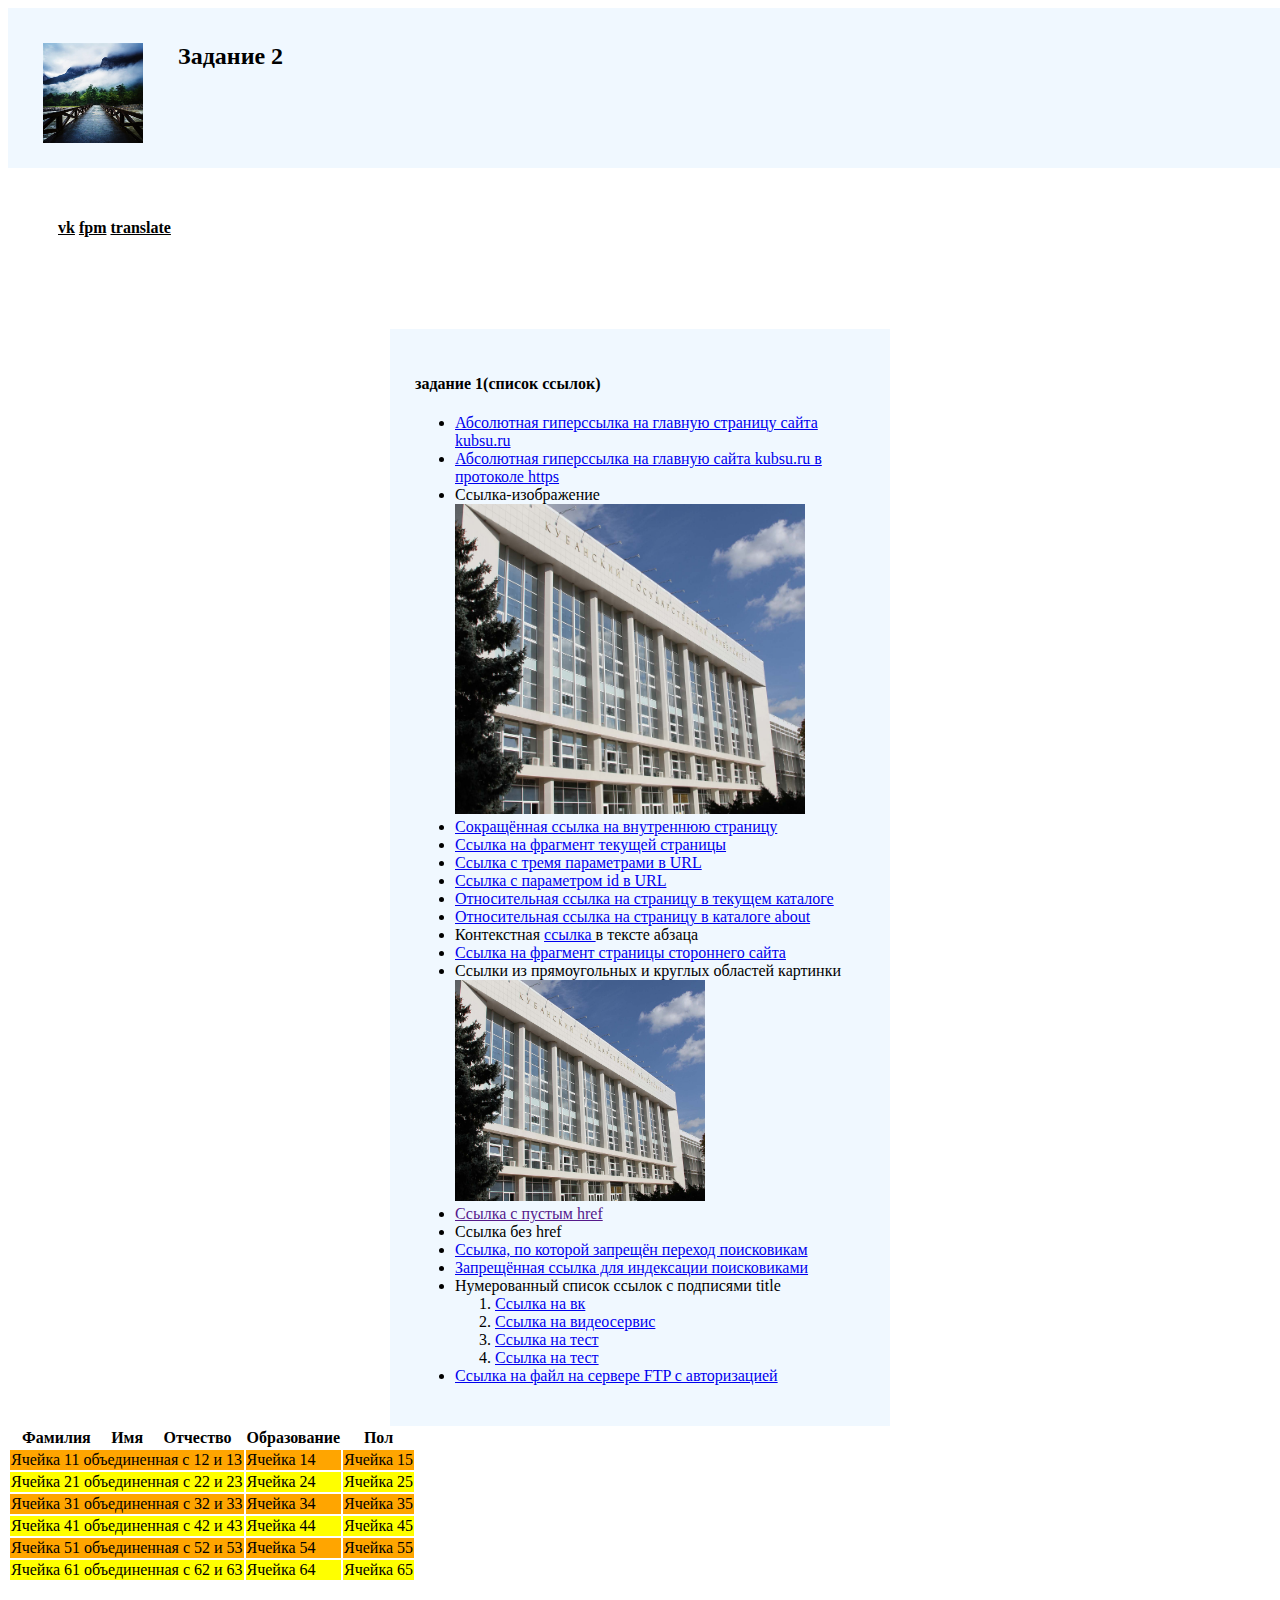
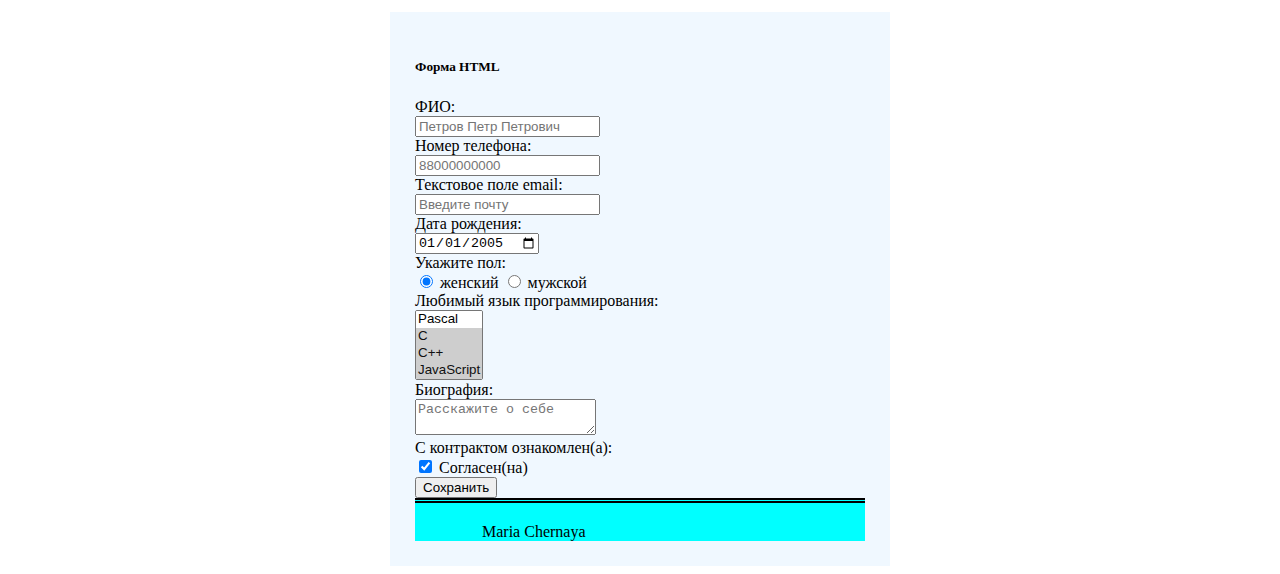
==== 2/index.html @ add2fffe "Update index.html" ====
<!DOCTYPE html>
<html lang="ru">
<head>
    <title>Лабораторная работа №2</title></title>
    <meta charset="UTF-8">
    <link rel="stylesheet" href="style.css">
</head>
<body>
	<header>
		<img id="pikch" src="pikch.jpg"  alt="картинка" />	
	<div class="header"> 
		<h2 style="margin: 30px;">Задание 2</h2>
	</div>
	<nav>
		<div class="navigation">
		<h4><a style="color: black; " href="https://vk.com/video/@vkvideo" title="Vk видео">vk</a>
		<a style="color: black; " href="https://www.kubsu.ru/ru/fktipm" title="ФКТиПМ">fpm</a>
		<a style="color: black; " href="https://translate.google.com/?hl=ru&sl=auto&tl=en&op=translate" title="переводчик">translate</a></h4>
		</div>
	</nav>
	
	
	</header>
	<div class="h"><h4>задание 1(список ссылок)</h4>
<ul>
	<li> <a id="up" href = "https://www.kubsu.ru/index.php" title="Главная страница сайта КубГУ"> Абсолютная гиперссылка на главную страницу сайта kubsu.ru </a> </li>
	<li> <a href="https://www.kubsu.ru/" title="Страница сайта КубГУ"> Абсолютная гиперссылка на главную сайта kubsu.ru в протоколе https </a> </li>
	<li> Ссылка-изображение 
		<a href="https://ru.wikipedia.org/wiki/%D0%9A%D1%83%D0%B1%D0%B0%D0%BD%D1%81%D0%BA%D0%B8%D0%B9_%D0%B3%D0%BE%D1%81%D1%83%D0%B4%D0%B0%D1%80%D1%81%D1%82%D0%B2%D0%B5%D0%BD%D0%BD%D1%8B%D0%B9_%D1%83%D0%BD%D0%B8%D0%B2%D0%B5%D1%80%D1%81%D0%B8%D1%82%D0%B5%D1%82" title="КубГУ">
			<img src="https://mariachernaya.github.io/kub.jpg" width="350" alt="КубГУ" title="КубГУ">
            	</a>
        </li>
        <li> <a href="/include.html" title="внутренняя страница"> Сокращённая ссылка на внутреннюю страницу </a> </li>
	<li> <a href="#return" title="вниз"> Ссылка на фрагмент текущей страницы </a> </li>
        <li> <a href="/include.html?list=include&main=1&forward=txt" title="внутренняя страница"> Ссылка с тремя параметрами в URL </a> </li>
        <li> <a href="include.html?id=38" title="внутренняя страница"> Ссылка с параметром id в URL </a> </li>
        <li> <a href="./include.html" title="внутренняя страница"> Относительная ссылка на страницу в текущем каталоге </a> </li>
        <li> <a href="./about/folder.html" title="folder"> Относительная ссылка на страницу в каталоге about </a> </li>
        <li> Контекстная <a href="https://ru.wikipedia.org/wiki/%D0%A0%D0%BE%D1%81%D1%81%D0%B8%D1%8F" title="Россия"> ссылка </a> в тексте абзаца </li>
        <li> <a href="https://ru.wikipedia.org/wiki/%D0%A0%D0%BE%D1%81%D1%81%D0%B8%D1%8F#%D0%A2%D1%83%D1%80%D0%B8%D0%B7%D0%BC" title="Туризм в России"> Ссылка на фрагмент страницы стороннего сайта </a> </li>
        <li>
            Ссылки из прямоугольных и круглых областей картинки <br> <img src="https://mariachernaya.github.io/kub.jpg" width="250" alt="КубГУ" usemap="#University">
            <map name="University">
                <area shape="circle" coords="125,50,30" alt="круг" href="https://ru.wikipedia.org/wiki/%D0%9A%D1%80%D1%83%D0%B3,_%D0%9C%D0%B8%D1%85%D0%B0%D0%B8%D0%BB_%D0%92%D0%BB%D0%B0%D0%B4%D0%B8%D0%BC%D0%B8%D1%80%D0%BE%D0%B2%D0%B8%D1%87" title="Михаил Круг">
                <area shape="rect" coords="200,200,250,250" alt="прямоугольник" href="https://ru.wikipedia.org/wiki/%D0%9F%D1%80%D1%8F%D0%BC%D0%BE%D1%83%D0%B3%D0%BE%D0%BB%D1%8C%D0%BD%D1%8B%D0%B9_%D1%82%D1%80%D0%B5%D1%83%D0%B3%D0%BE%D0%BB%D1%8C%D0%BD%D0%B8%D0%BA" title="Прямоугольный треугольник">
            </map>
        </li>
        <li> <a href="" > Ссылка с пустым href </a> </li>
        <li> <a title="Не является ссылкой"> Ссылка без href </a> </li>
        <li> <a href="include.html" title="include страница" rel="nofollow"> Ссылка, по которой запрещён переход поисковикам </a> </li>
        <li>
		<!-- <noindex> -->
                	<a href="include.html" title="No"> Запрещённая ссылка для индексации поисковиками </a>
            	<!-- </noindex> -->
        </li>
        <li> Нумерованный список ссылок с подписями title
            <ol>
                <li> <a href="https://vk.com/studfpm" title="Объединение активистов ФКТиПМ"> Ссылка на вк </a> </li>
                <li> <a href="https://hd.kinopoisk.ru/profiles?retpath=%2F&welcome=1" title="Кинопоиск"> Ссылка на видеосервис </a> </li>
		<li> <a href="https://psytests.org/diag/pez.html" title="Проверка энергитического здоровья"> Ссылка на тест </a> </li>
		<li> <a href="http://testbrain.ru/tests/viewMemory" title="Тест-Память"> Ссылка на тест </a> </li>   
            </ol>
        </li>
        <li> <a href ="ftp://username:password@ftp.test.com:21/ref.bin" > Ссылка на файл на сервере FTP с авторизацией </a> </li>
    </ul>
	<div id="return"> </div>
	</div>
	<div class="center">
		<table>
     <tr>
        <th>Фамилия</th>
        <th>Имя</th>
	<th>Отчество</th>
	<th>Образование</th>
	<th>Пол</th>
      </tr>
      <tr id="nchet">
        <td colspan="3">Ячейка 11 объединенная с 12 и 13</td>
	<td>Ячейка 14</td>
	<td>Ячейка 15</td>
      </tr>
	<tr id="chet"> 
        <td colspan="3">Ячейка 21 объединенная с 22 и 23</td>
	<td>Ячейка 24</td>
	<td>Ячейка 25</td>
      </tr>
      <tr id="nchet">
	<td colspan="3">Ячейка 31 объединенная с 32 и 33</td>
       	<td>Ячейка 34</td>
	<td>Ячейка 35</td>
      </tr>
      <tr id="chet">
        <td colspan="3">Ячейка 41 объединенная с 42 и 43</td>       
	<td>Ячейка 44</td>
	<td>Ячейка 45</td>
      </tr>
      <tr id="nchet"> 
	<td colspan="3">Ячейка 51 объединенная с 52 и 53</td>
       	<td>Ячейка 54</td>
	<td>Ячейка 55</td>
      </tr>
      <tr id="chet">
	<td colspan="3">Ячейка 61 объединенная с 62 и 63</td>
	<td>Ячейка 64</td>
	<td>Ячейка 65</td>
      </tr>
    </table>	
		</div>
	<div id="form"> </div>
 <div class="h"> <h5>Форма HTML</h5>

    <form action="/" method="POST" id="p">

    <label>
        ФИО:<br />
        <input name="field-name-1" placeholder="Петров Петр Петрович" />
    </label><br />

    <label>
        Номер телефона:<br />
        <input name="field-phone" placeholder="88000000000" />
    </label><br />

    <label>
        Текстовое поле email:<br />
        <input name="field-email" type="email" placeholder="Введите почту" />
    </label><br />

    <label>
        Дата рождения:<br />
        <input name="field-date" value="2005-01-01" type="date" />
    </label><br />

  Укажите пол:<br />
      <label>
	      <input type="radio" checked="checked" name="radio-group-1" value="Значение1" />
      женский
      </label>
      <label>
	      <input type="radio" name="radio-group-1" value="Значение2" />
        мужской
      </label><br />

      <label>
        Любимый язык программирования: <br />
        <select name="field-name-4[]"
          	multiple="multiple">
          	<option value="Значение1">Pascal</option>
          	<option value="Значение2" selected="selected">C</option>
          	<option value="Значение3" selected="selected">C++</option>
 	  	<option value="Значение4" selected="selected">JavaScript</option>
          	<option value="Значение5" selected="selected">PHP</option>
 	  	<option value="Значение6" selected="selected">Python</option>
          	<option value="Значение7" selected="selected">Java</option>
 	  	<option value="Значение8" selected="selected">Haskel</option>
          	<option value="Значение9" selected="selected">Clojure</option>
	  	<option value="Значение10" selected="selected">Prolog</option>
          	<option value="Значение11" selected="selected">Scala</option>
        </select>
      </label><br />

      <label>
        Биография:<br />
       <textarea name="field-name-2" placeholder="Расскажите о себе"></textarea>
      </label><br />

С контрактом ознакомлен(а):<br />
      <label><input type="checkbox" checked="checked" name="check-1" />
       Согласен(на)
       </label><br />

      <input type="submit" value="Сохранить" />
	    
    </form>
	<footer>Maria Chernaya</footer>
</body>
</html>
---- 2/style.css ----
#nchet td{ 
 background-color: orange;
}
#chet td{ 
 background-color: yellow;
}
 footer{
 background-color:aqua;
 color: black;  
 padding-left: 67px;
  padding-top: 20px;
  border-top-style: double;
  border-top-width: thick;
}
div.c{
 max-width: 960px;
 background-color: pink;
 margin:auto;
 margin-top:45px;
 padding:5px;
}
#pikch{
 float: left; 
 margin:35px; 
 width:100px; 
 height:100px;
}
div.header{
 width:100%; 
 color: black;  
 background-color: aliceblue;
 padding: 5px;
 height: 150px;
}
div.h{
 max-width:450px; 
 background-color: aliceblue; 
 margin: 0 auto; 
 margin-top:30px; 
 padding:25px;
}
fon{
 display: bold;
 flex-flow: row nowrap;
 justify-content: flex-start;
 align-items: center;
 background-color: aqua;
 background-size: 100%;
}
nav {
  flex-grow: 1;
  background-color: #fff;
  margin-left: 30px;
  padding-left: 20px;
  padding-top: 30px;
  padding-bottom: 20px;
  margin-bottom: 50px;
}
.navig .active {
  margin-right: 60px;
  margin-left: 60px;
  color: black; text-decoration: none;
  letter-spacing: .2em;
}
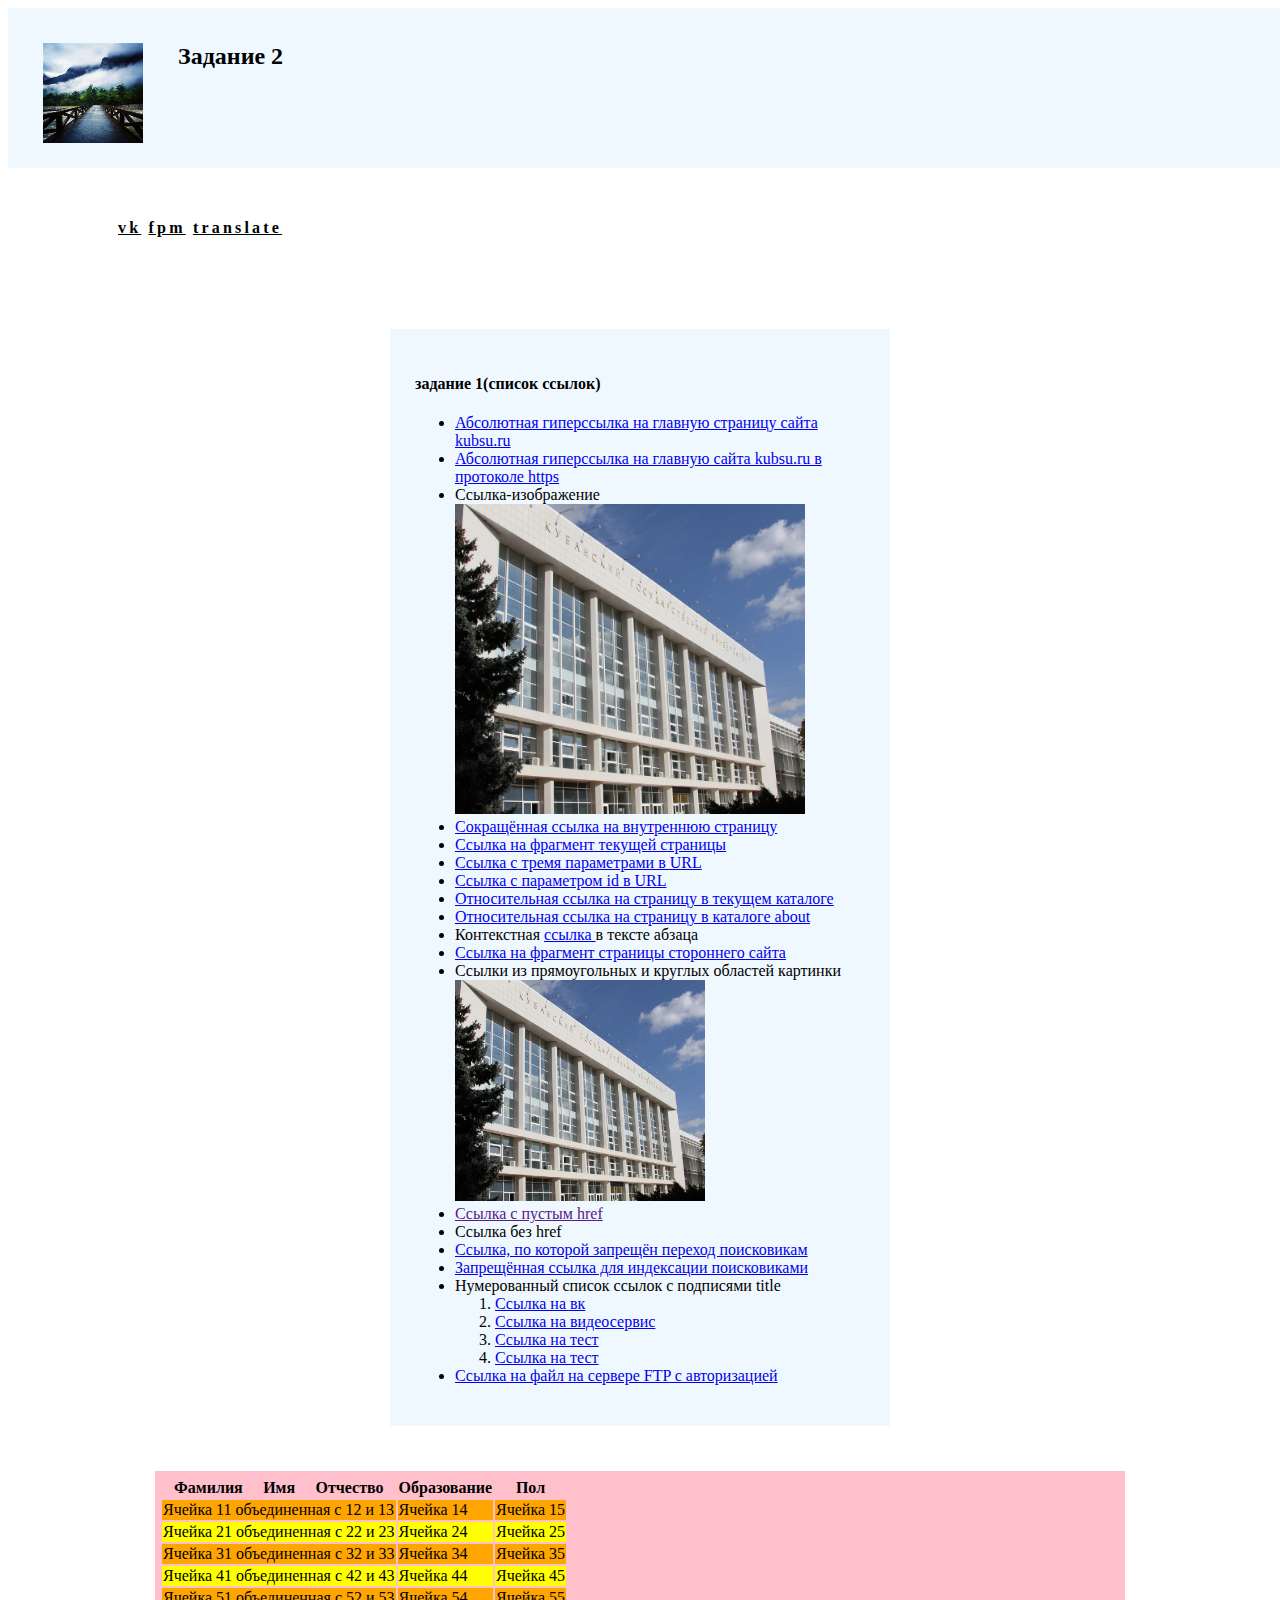
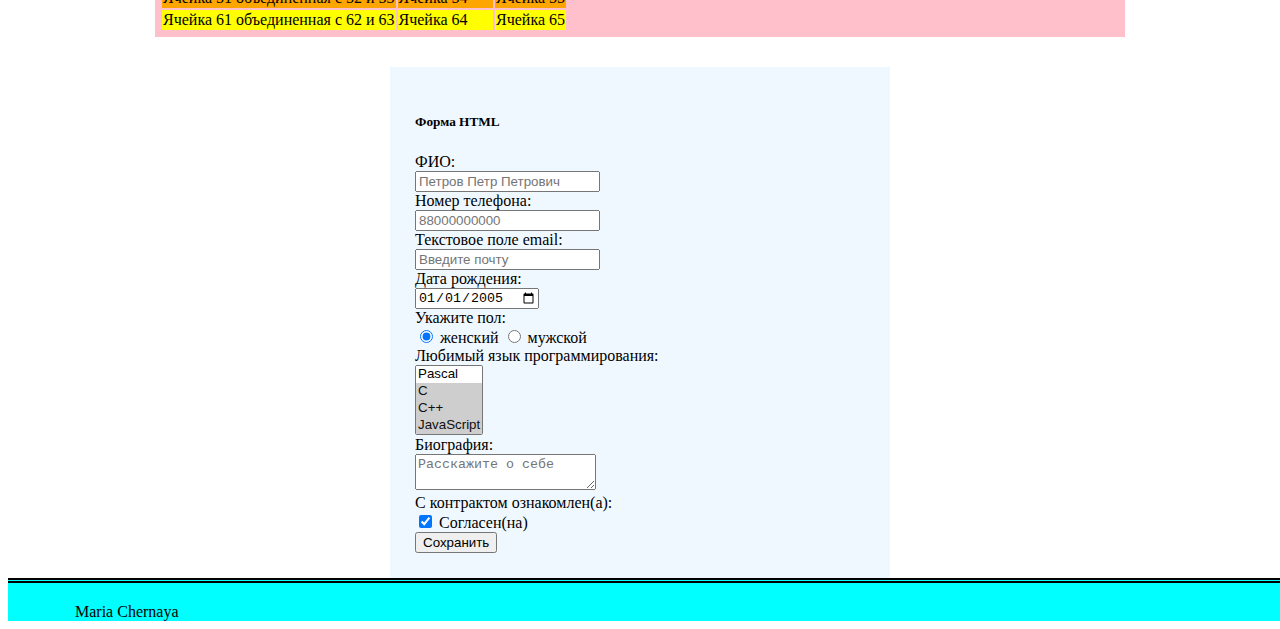
==== commit 9ba33266: "Update index.html" ====
--- a/2/index.html
+++ b/2/index.html
@@ -172,6 +172,7 @@
       <input type="submit" value="Сохранить" />
 	    
     </form>
+ </div>
 	<footer>Maria Chernaya</footer>
 </body>
 </html> 
--- a/2/style.css
+++ b/2/style.css
@@ -11,8 +11,9 @@
   padding-top: 20px;
   border-top-style: double;
   border-top-width: thick;
+   width:100%; 
 }
-div.c{
+div.center{
  max-width: 960px;
  background-color: pink;
  margin:auto;
@@ -39,14 +40,7 @@
  margin-top:30px; 
  padding:25px;
 }
-fon{
- display: bold;
- flex-flow: row nowrap;
- justify-content: flex-start;
- align-items: center;
- background-color: aqua;
- background-size: 100%;
-}
+
 nav {
   flex-grow: 1;
   background-color: #fff;
@@ -56,7 +50,7 @@
   padding-bottom: 20px;
   margin-bottom: 50px;
 }
-.navig .active {
+div.navigation {
   margin-right: 60px;
   margin-left: 60px;
   color: black; text-decoration: none;
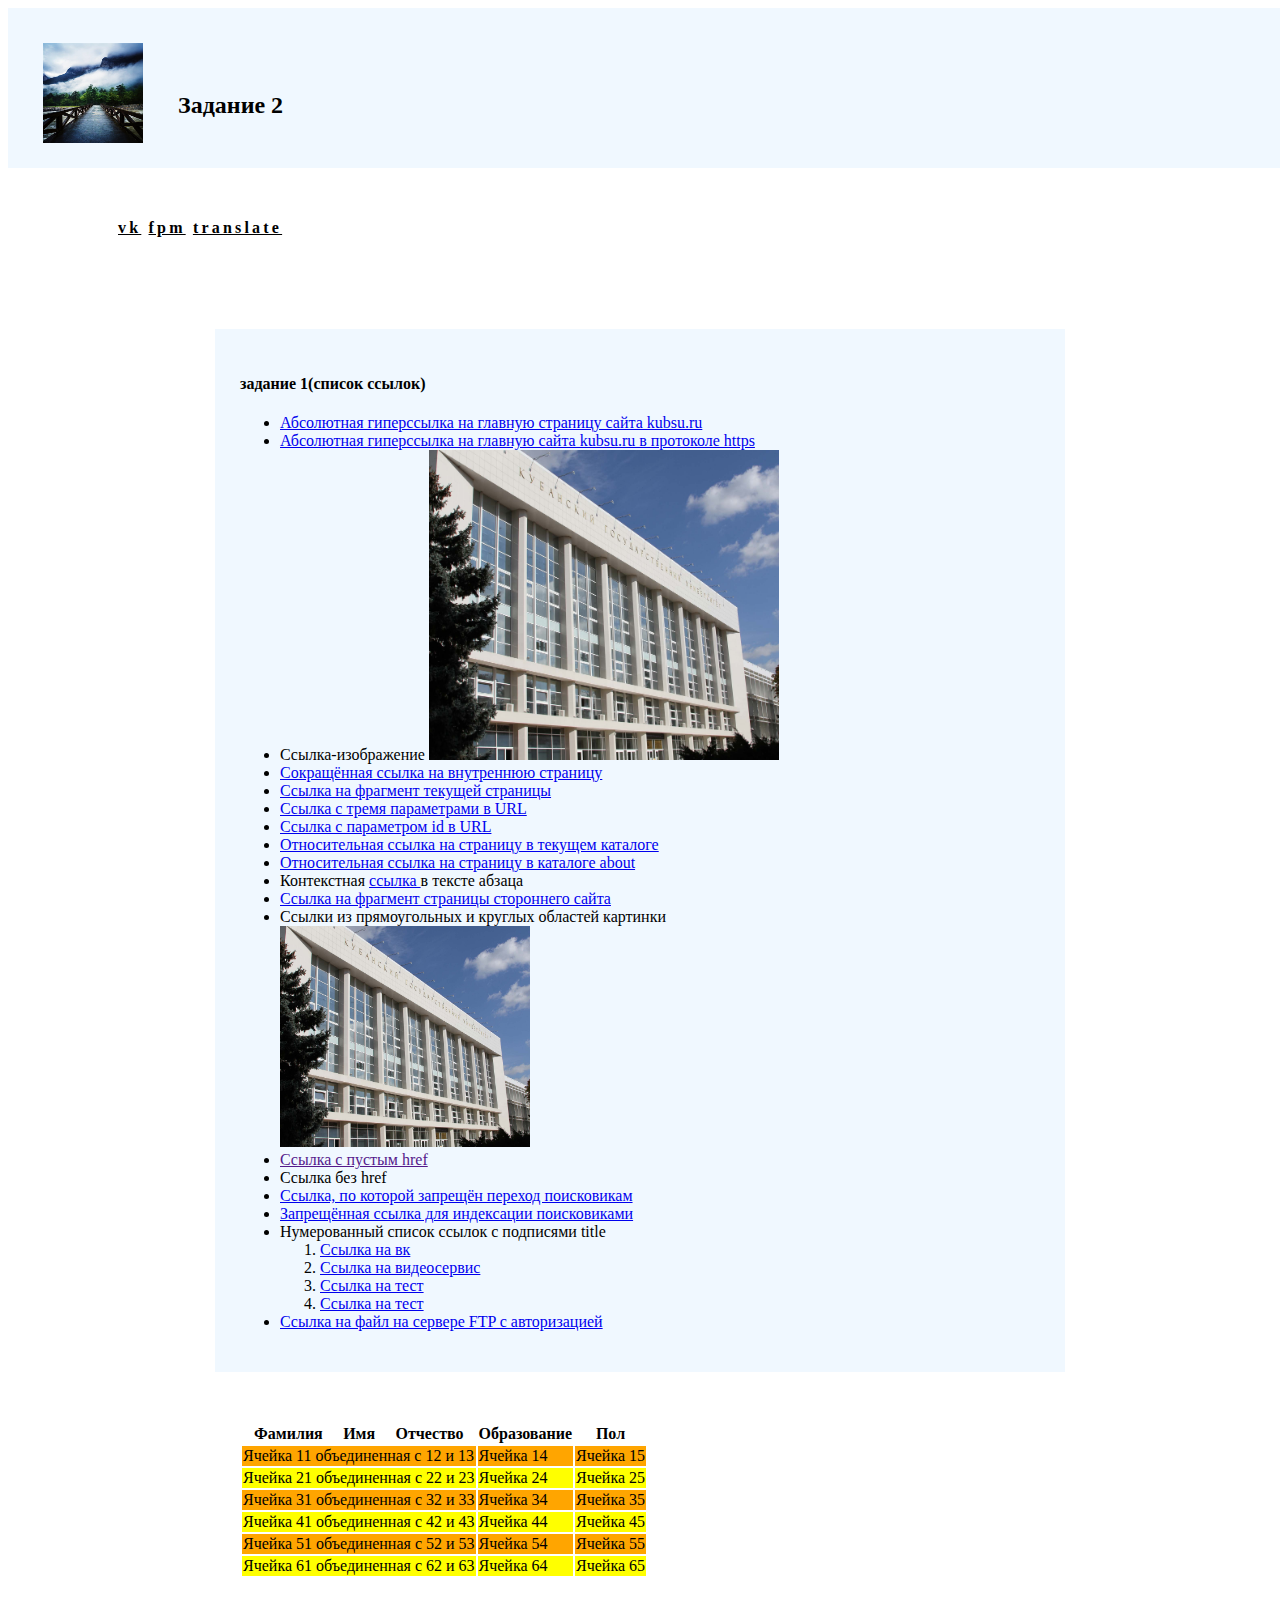
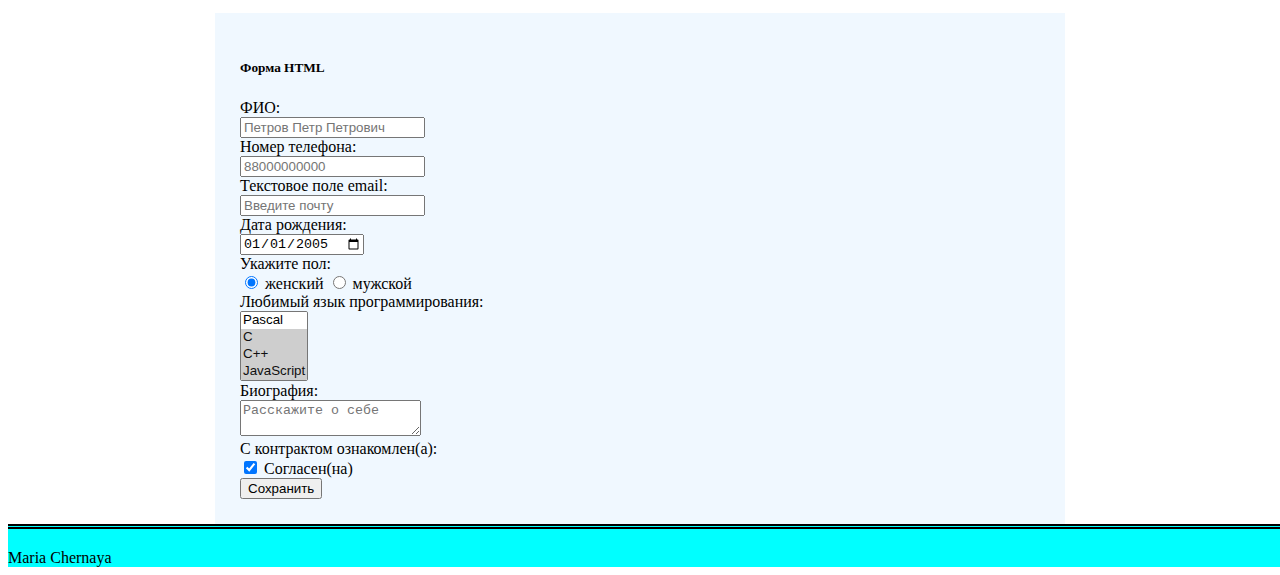
==== commit dccbdc20: "Update index.html" ====
--- a/2/index.html
+++ b/2/index.html
@@ -9,7 +9,7 @@
 	<header>
 		<img id="pikch" src="pikch.jpg"  alt="картинка" />	
 	<div class="header"> 
-		<h2 style="margin: 30px;">Задание 2</h2>
+		<h2 style="margin-top: 79px;">Задание 2</h2>
 	</div>
 	<nav>
 		<div class="navigation">
--- a/2/style.css
+++ b/2/style.css
@@ -7,15 +7,15 @@
  footer{
  background-color:aqua;
  color: black;  
- padding-left: 67px;
+ padding-right: 67px;
   padding-top: 20px;
   border-top-style: double;
   border-top-width: thick;
    width:100%; 
 }
 div.center{
- max-width: 960px;
- background-color: pink;
+ max-width: 800px;
+ background-color: white;
  margin:auto;
  margin-top:45px;
  padding:5px;
@@ -34,7 +34,7 @@
  height: 150px;
 }
 div.h{
- max-width:450px; 
+ max-width:800px; 
  background-color: aliceblue; 
  margin: 0 auto; 
  margin-top:30px; 
@@ -42,7 +42,7 @@
 }
 
 nav {
-  flex-grow: 1;
+  flex-grow: 4;
   background-color: #fff;
   margin-left: 30px;
   padding-left: 20px;
@@ -53,7 +53,6 @@
 div.navigation {
   margin-right: 60px;
   margin-left: 60px;
-  color: black; text-decoration: none;
   letter-spacing: .2em;
 }
 
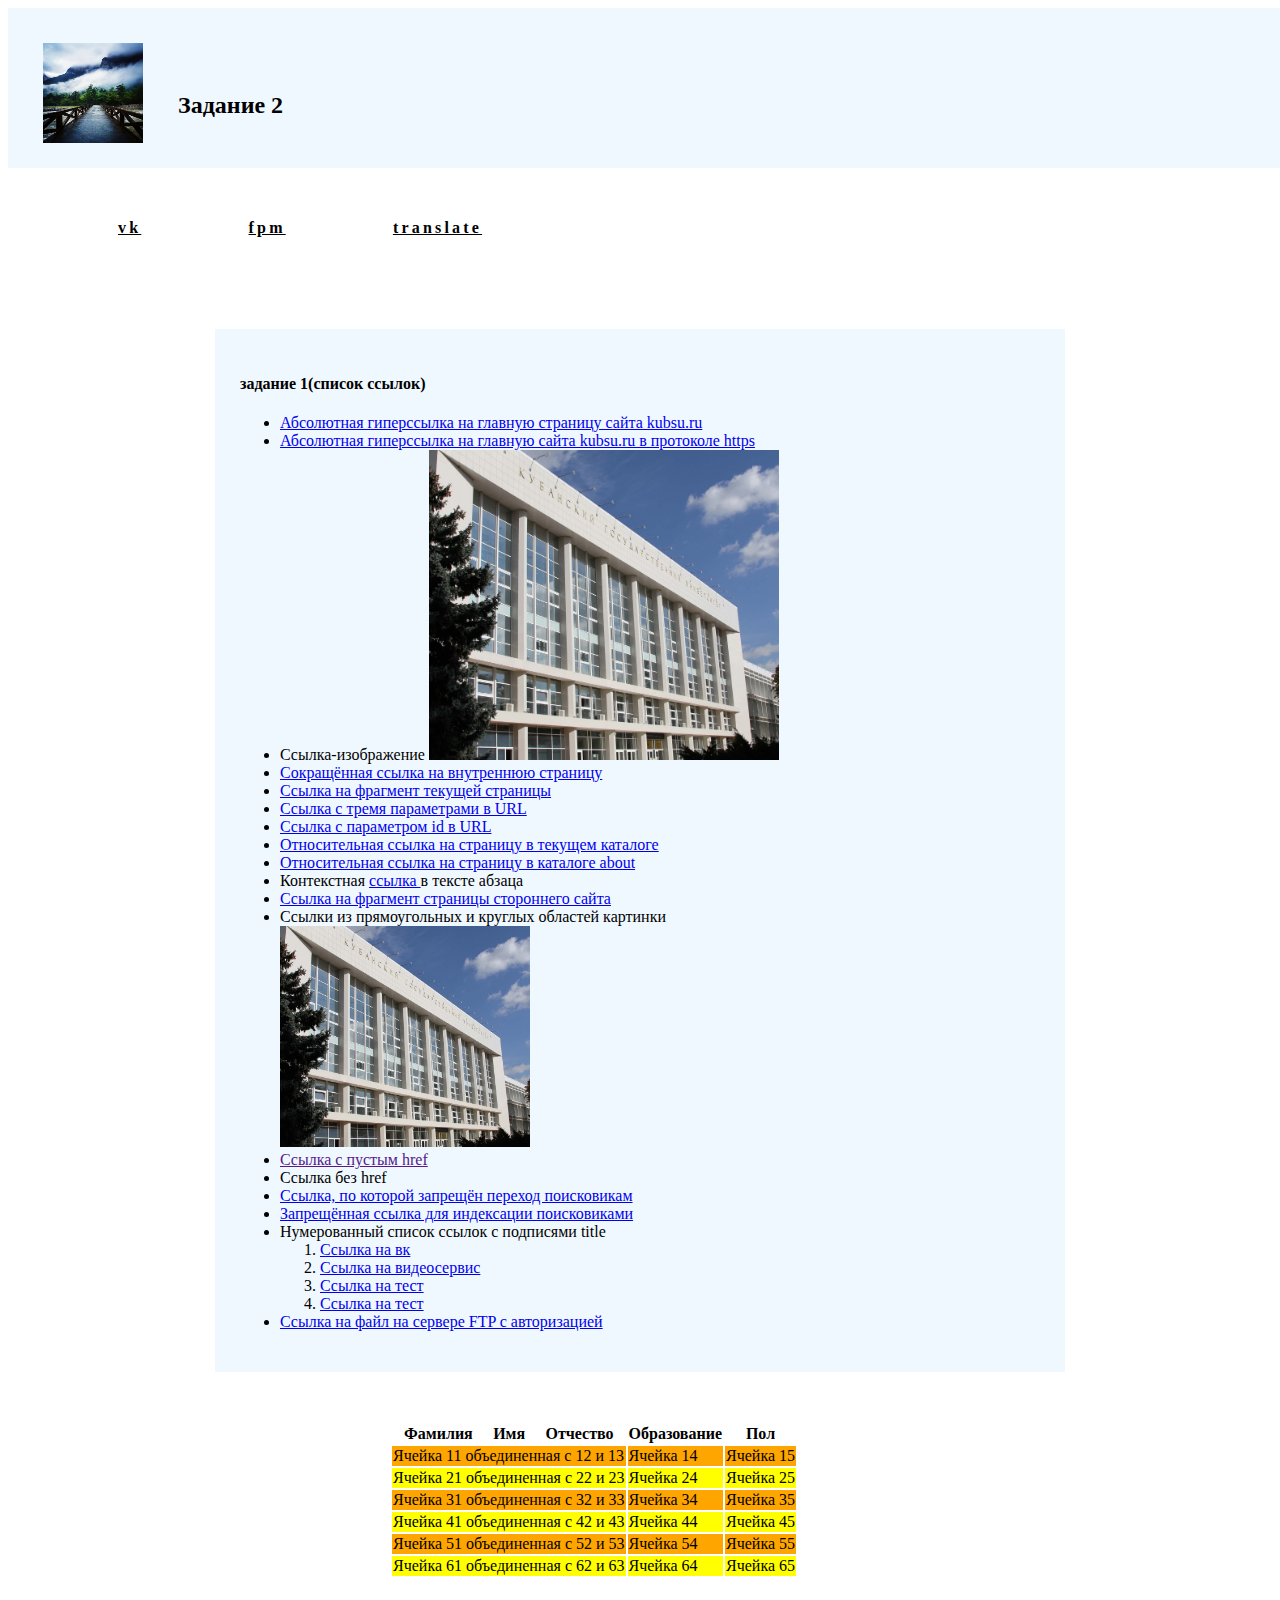
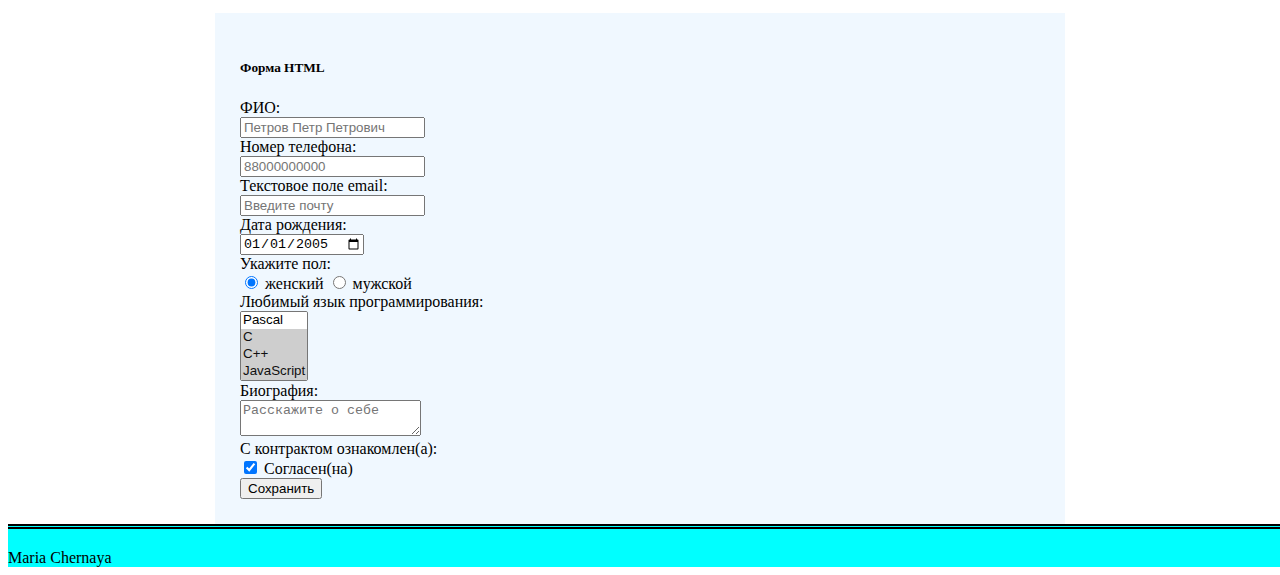
==== commit 048182f3: "Update index.html" ====
--- a/2/index.html
+++ b/2/index.html
@@ -13,9 +13,9 @@
 	</div>
 	<nav>
 		<div class="navigation">
-		<h4><a style="color: black; " href="https://vk.com/video/@vkvideo" title="Vk видео">vk</a>
-		<a style="color: black; " href="https://www.kubsu.ru/ru/fktipm" title="ФКТиПМ">fpm</a>
-		<a style="color: black; " href="https://translate.google.com/?hl=ru&sl=auto&tl=en&op=translate" title="переводчик">translate</a></h4>
+		<h4><a style="color: black; margin-right: 100px;" href="https://vk.com/video/@vkvideo" title="Vk видео">vk</a>
+		<a style="color: black; margin-right: 100px; " href="https://www.kubsu.ru/ru/fktipm" title="ФКТиПМ">fpm</a>
+		<a style="color: black; margin-right: 100px;" href="https://translate.google.com/?hl=ru&sl=auto&tl=en&op=translate" title="переводчик">translate</a></h4>
 		</div>
 	</nav>
 	
--- a/2/style.css
+++ b/2/style.css
@@ -14,7 +14,7 @@
    width:100%; 
 }
 div.center{
- max-width: 800px;
+ max-width: 500px;
  background-color: white;
  margin:auto;
  margin-top:45px;
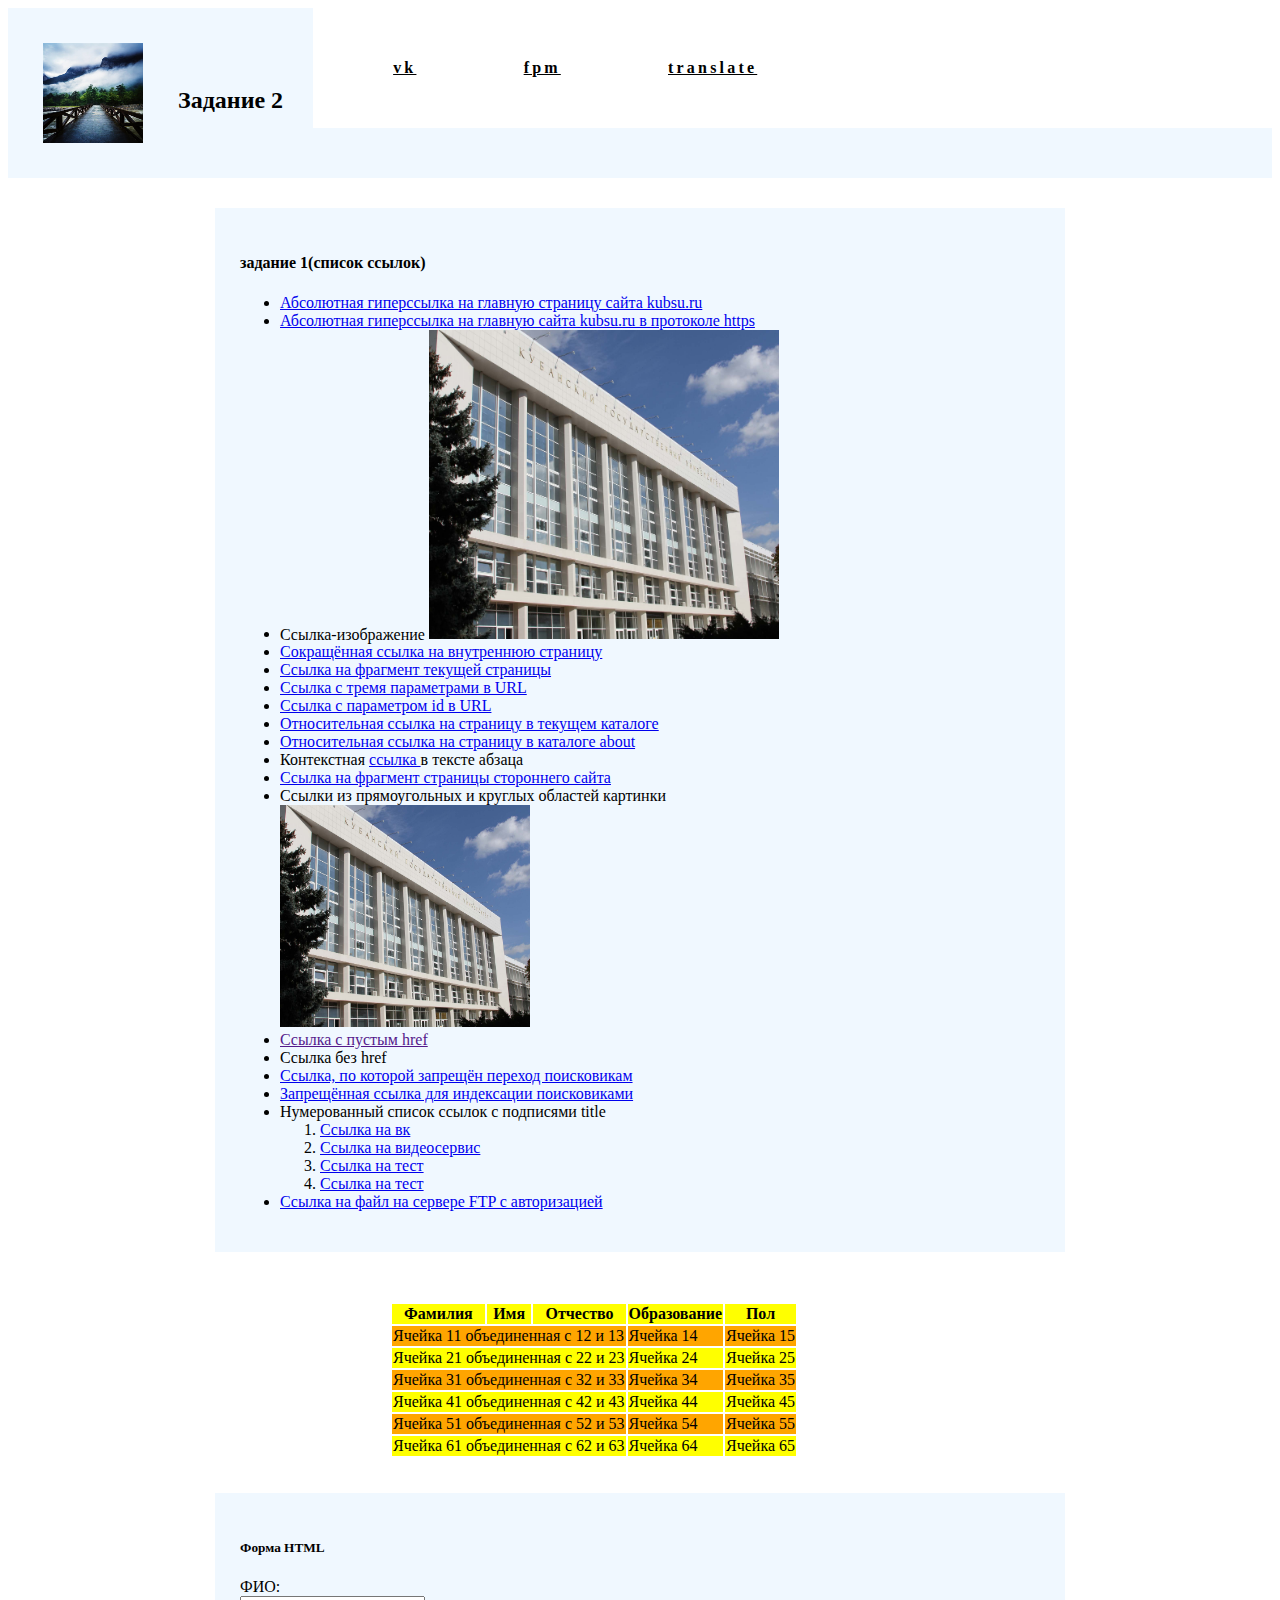
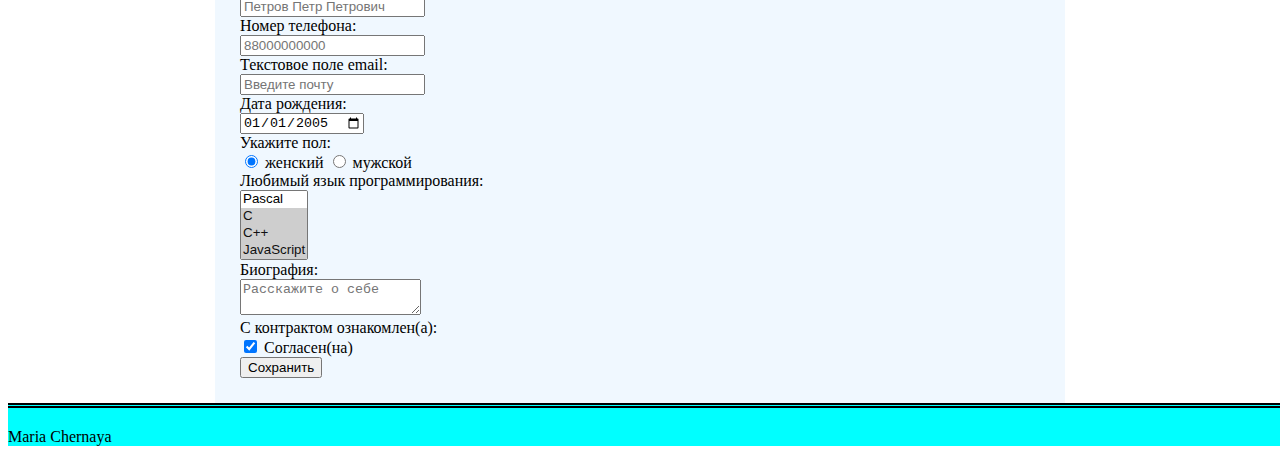
==== commit 47368617: "Update index.html" ====
--- a/2/index.html
+++ b/2/index.html
@@ -74,32 +74,32 @@
 	<th>Образование</th>
 	<th>Пол</th>
       </tr>
-      <tr id="nchet">
+      <tr>
         <td colspan="3">Ячейка 11 объединенная с 12 и 13</td>
 	<td>Ячейка 14</td>
 	<td>Ячейка 15</td>
       </tr>
-	<tr id="chet"> 
+	<tr> 
         <td colspan="3">Ячейка 21 объединенная с 22 и 23</td>
 	<td>Ячейка 24</td>
 	<td>Ячейка 25</td>
       </tr>
-      <tr id="nchet">
+      <tr>
 	<td colspan="3">Ячейка 31 объединенная с 32 и 33</td>
        	<td>Ячейка 34</td>
 	<td>Ячейка 35</td>
       </tr>
-      <tr id="chet">
+      <tr>
         <td colspan="3">Ячейка 41 объединенная с 42 и 43</td>       
 	<td>Ячейка 44</td>
 	<td>Ячейка 45</td>
       </tr>
-      <tr id="nchet"> 
+      <tr> 
 	<td colspan="3">Ячейка 51 объединенная с 52 и 53</td>
        	<td>Ячейка 54</td>
 	<td>Ячейка 55</td>
       </tr>
-      <tr id="chet">
+      <tr>
 	<td colspan="3">Ячейка 61 объединенная с 62 и 63</td>
 	<td>Ячейка 64</td>
 	<td>Ячейка 65</td>
--- a/2/style.css
+++ b/2/style.css
@@ -1,7 +1,7 @@
-#nchet td{ 
+tr:nth-child(even){ 
  background-color: orange;
 }
-#chet td{ 
+tr:nth-child(odd){ 
  background-color: yellow;
 }
  footer{
@@ -26,12 +26,12 @@
  width:100px; 
  height:100px;
 }
-div.header{
- width:100%; 
- color: black;  
- background-color: aliceblue;
- padding: 5px;
- height: 150px;
+ header {
+display: flex;
+flex-flow: row nowrap;
+background-position: right;
+background-size: 100%;
+background-color: aliceblue; 
 }
 div.h{
  max-width:800px; 
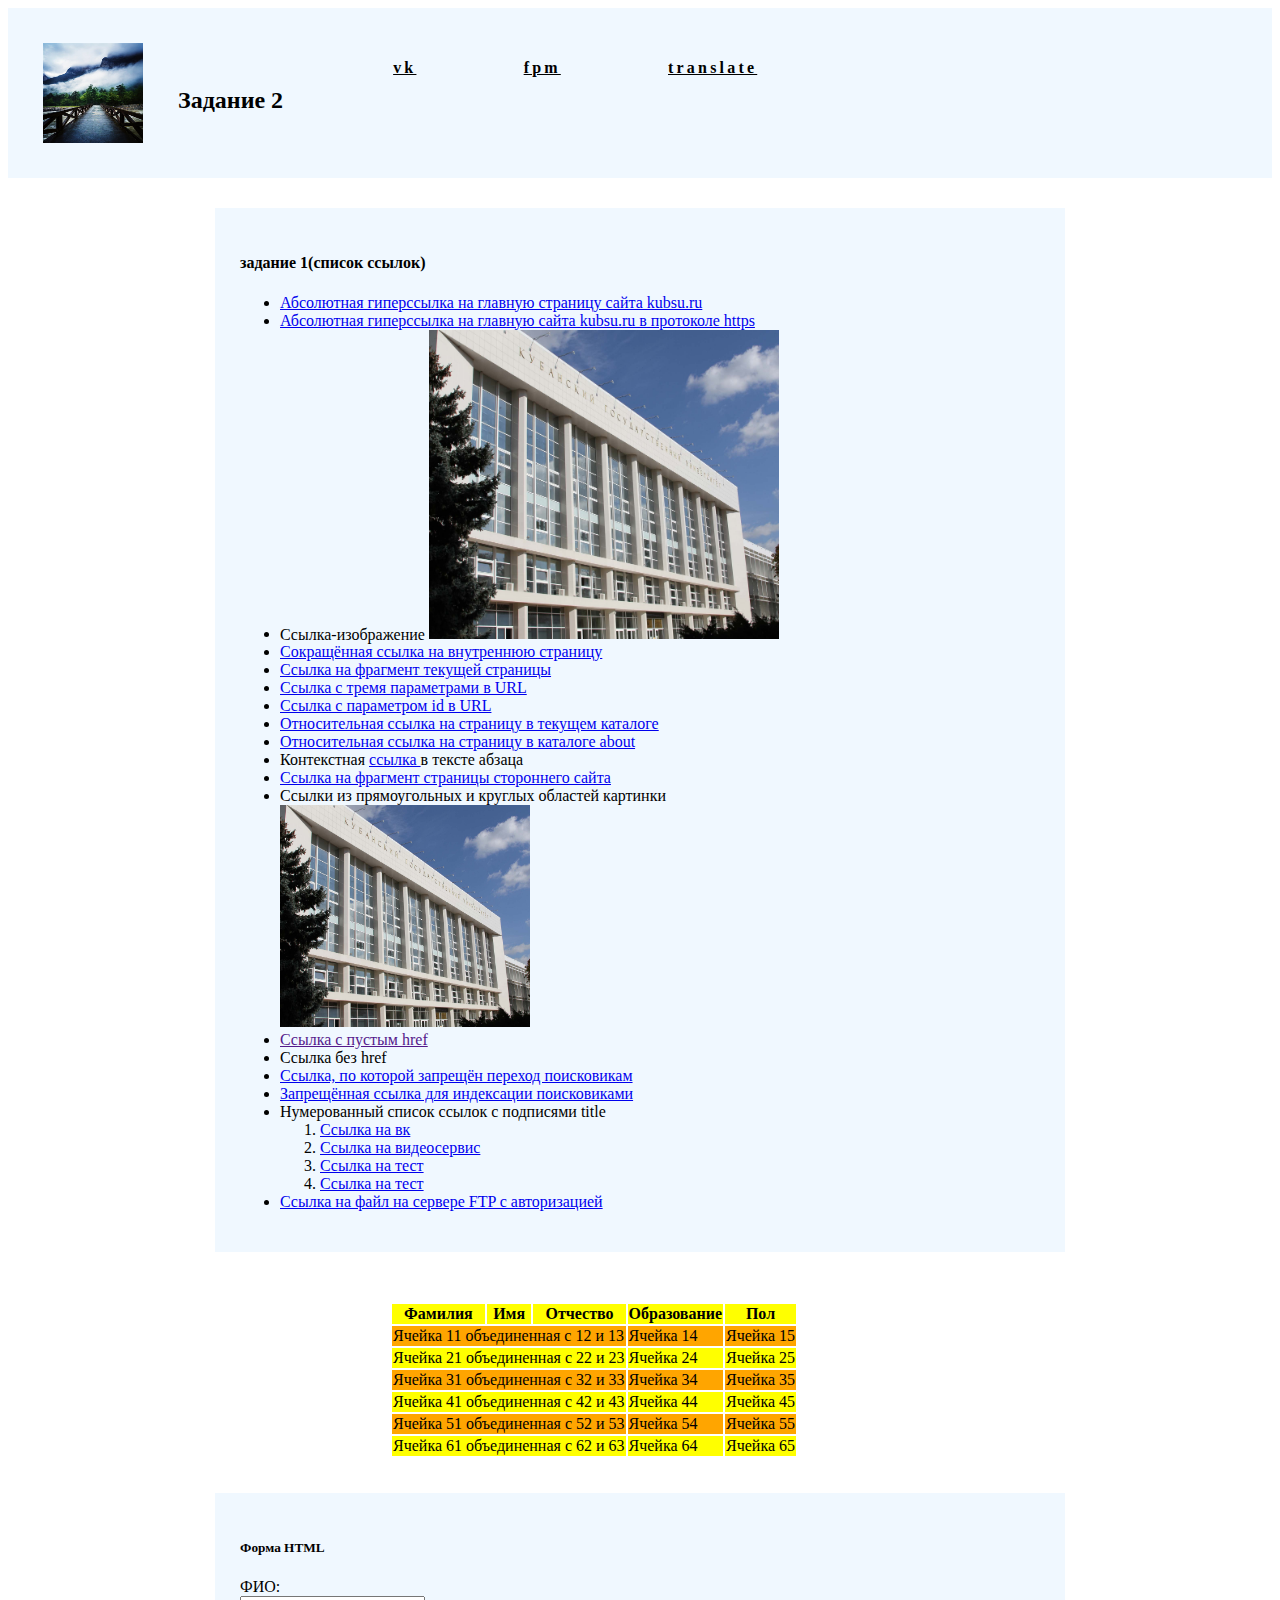
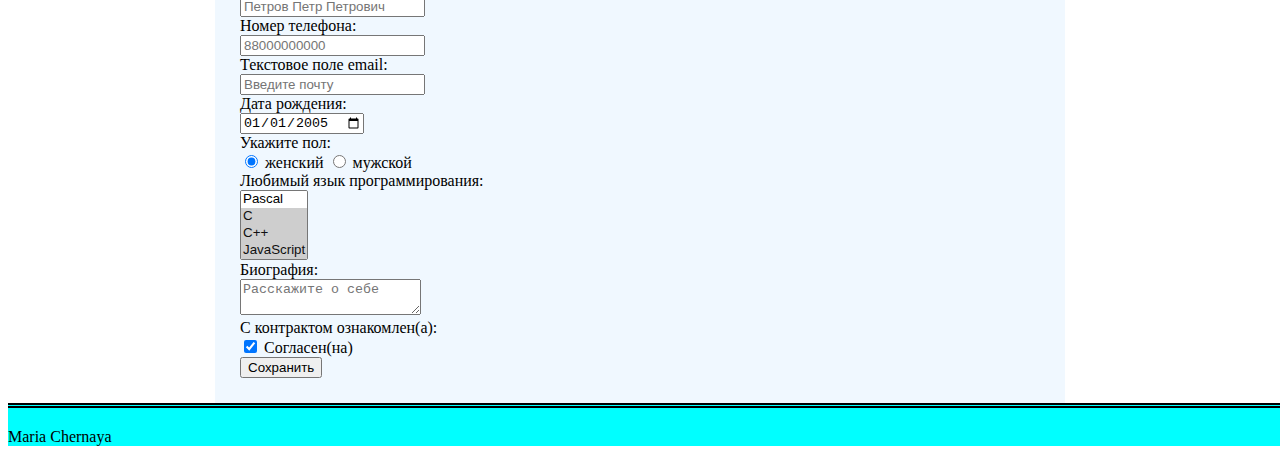
==== commit 904b46b4: "Update index.html" ====
--- a/2/index.html
+++ b/2/index.html
@@ -1,7 +1,7 @@
 <!DOCTYPE html>
 <html lang="ru">
 <head>
-    <title>Лабораторная работа №2</title></title>
+    <title>Лабораторная работа №2</title>
     <meta charset="UTF-8">
     <link rel="stylesheet" href="style.css">
 </head>
--- a/2/style.css
+++ b/2/style.css
@@ -43,7 +43,7 @@
 
 nav {
   flex-grow: 4;
-  background-color: #fff;
+  background-color: aliceblue;
   margin-left: 30px;
   padding-left: 20px;
   padding-top: 30px;
